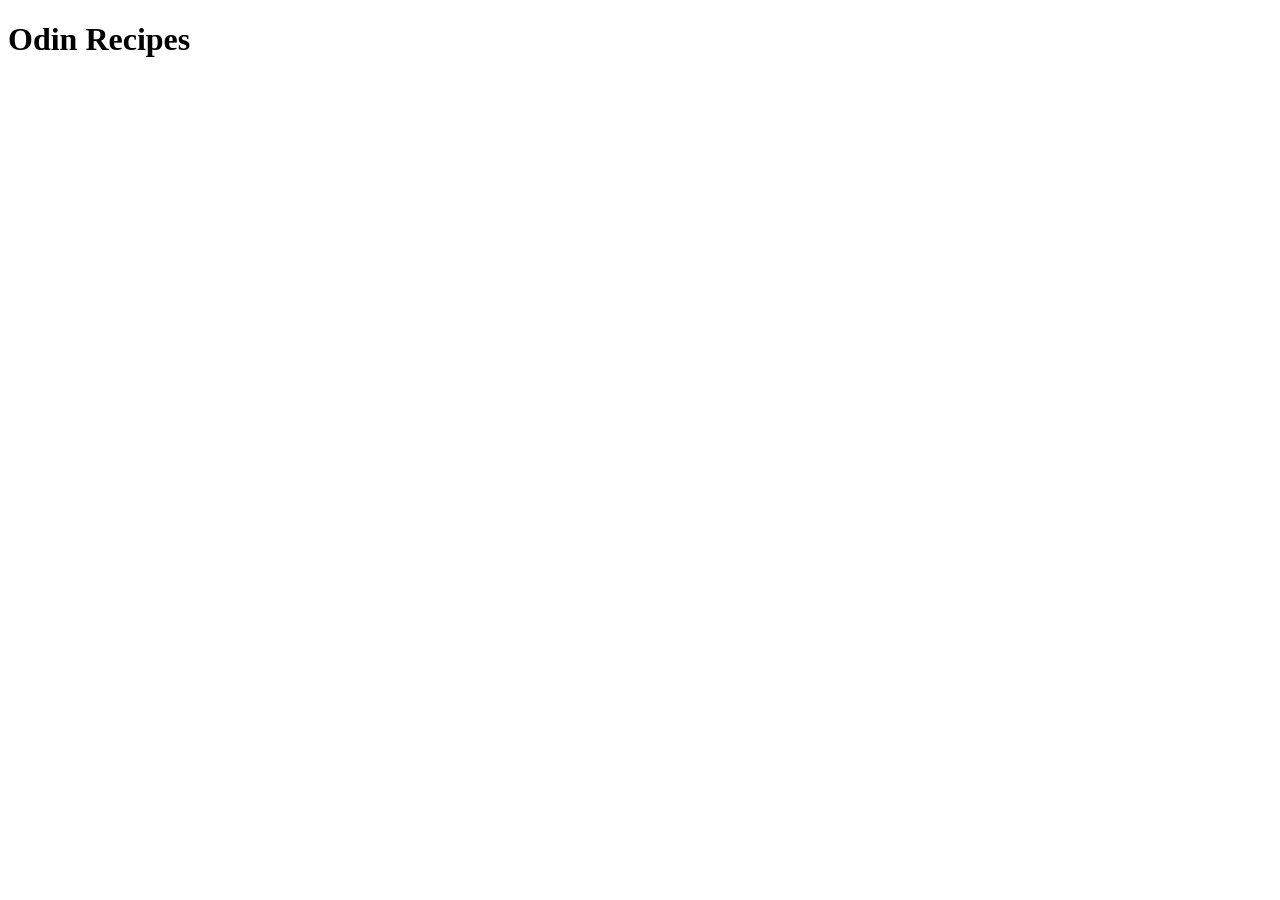
==== index.html @ 34fb1817 "Created Initial Boiler Plate for Index Page" ====
<!DOCTYPE html>
<html lang="en">
    <head>
        <meta charset="UTF-8">
        <meta name="viewport" content="width=device-width, initial-scale=1.0">
        <title>Odin Recipes</title>
    </head>
    <body>
        <main>
            <header>
                <h1>Odin Recipes</h1>
            </header>
            <section>
            </section>
        </main>
    </body>
</html>
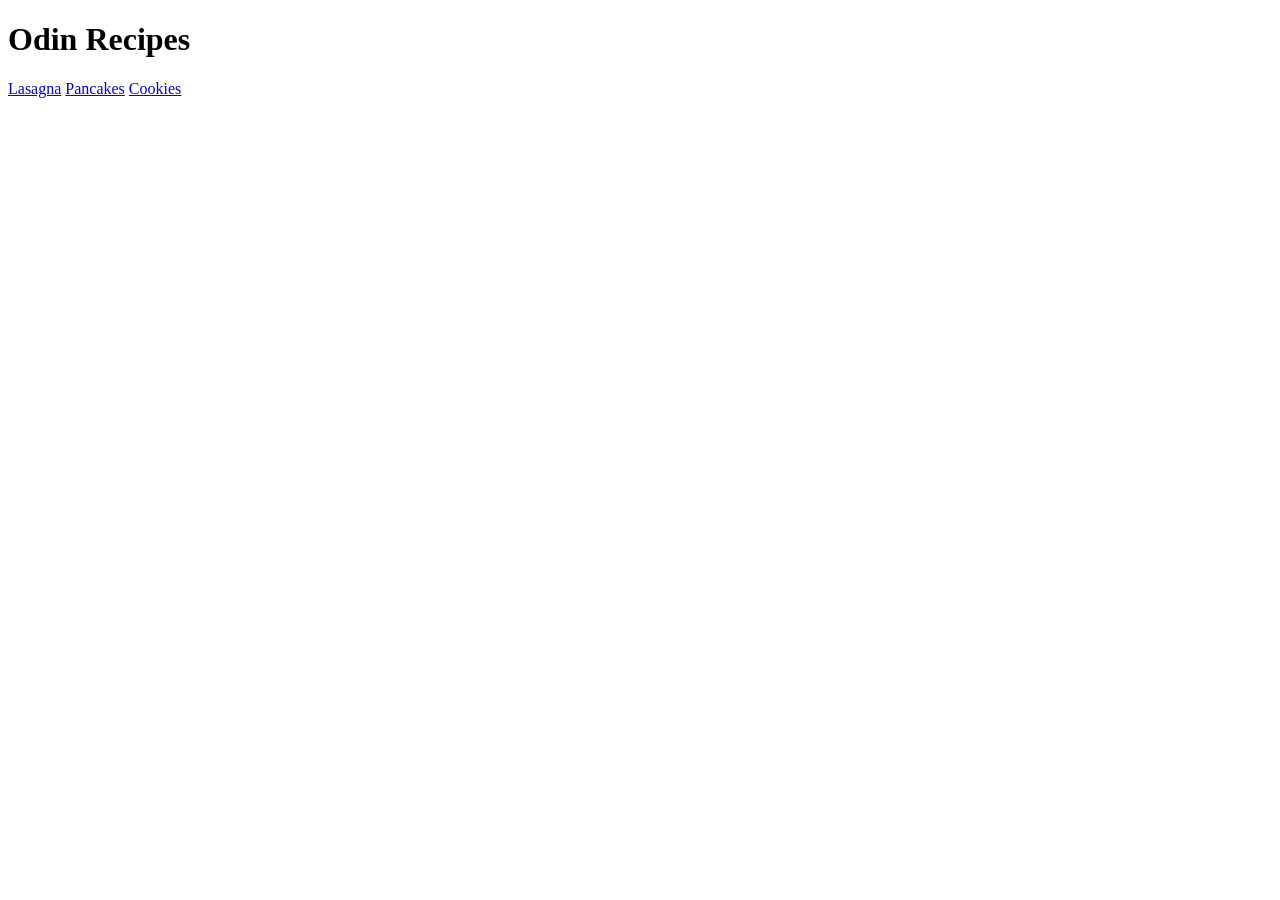
==== commit 5bfd9017: "Added images and pages Pages now display images and the navigation system is complete" ====
--- a/index.html
+++ b/index.html
@@ -9,6 +9,11 @@
         <main>
             <header>
                 <h1>Odin Recipes</h1>
+                <nav>
+                    <a href="./recipes/lasagna.html">Lasagna</a>
+                    <a href="./recipes/pancakes.html">Pancakes</a>
+                    <a href="./recipes/cookies.html">Cookies</a>
+                </nav>
             </header>
             <section>
             </section>
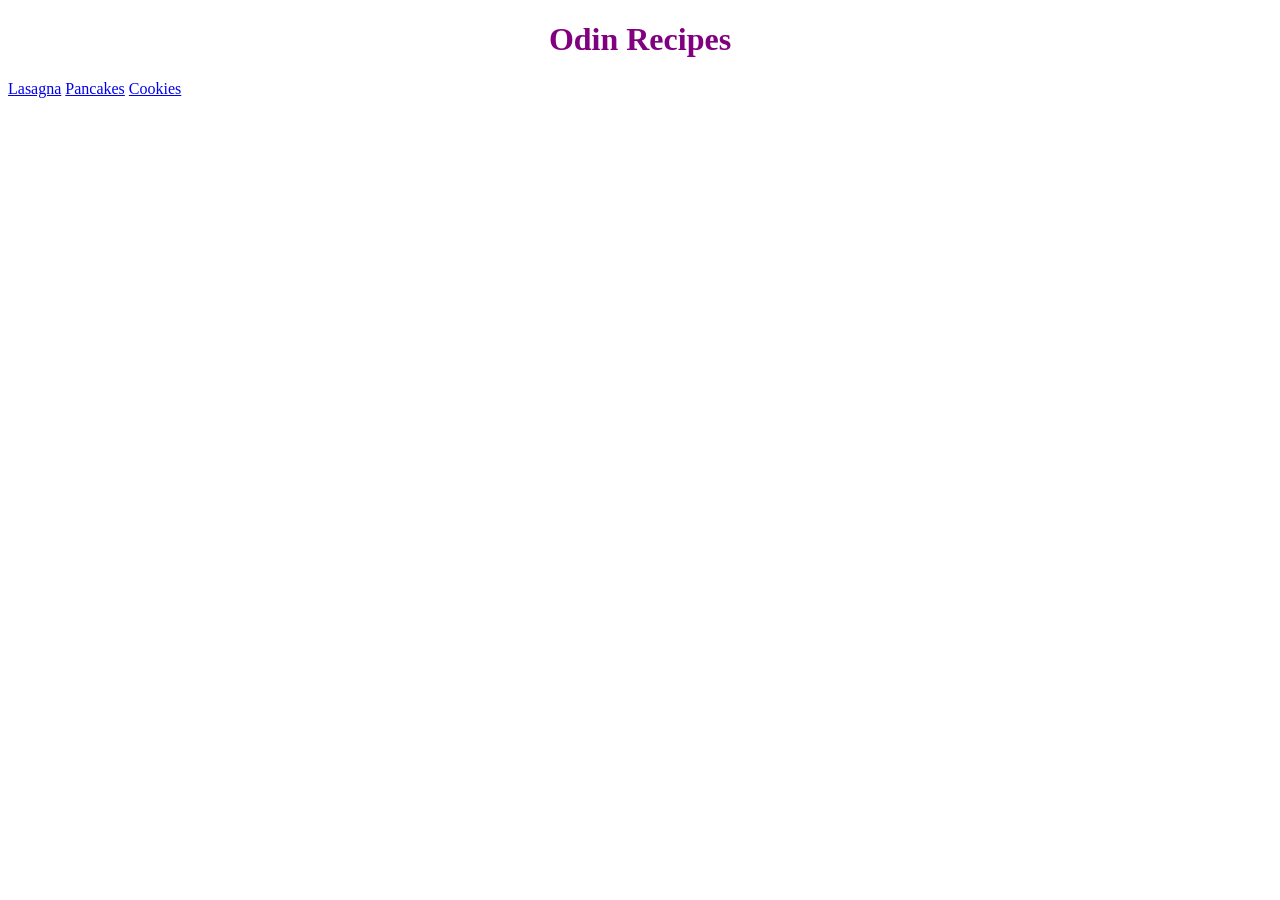
==== commit f3332299: "Added css directory and styles sheet Now the pages are decorated for the heading and navigation" ====
--- a/index.html
+++ b/index.html
@@ -4,6 +4,7 @@
         <meta charset="UTF-8">
         <meta name="viewport" content="width=device-width, initial-scale=1.0">
         <title>Odin Recipes</title>
+        <link rel="stylesheet" href="./css/styles.css">
     </head>
     <body>
         <main>
--- a/css/styles.css
+++ b/css/styles.css
@@ -0,0 +1,8 @@
+h1 {
+    text-align: center;
+    color: purple;
+}
+nav a:hover {
+    color: orange;
+    text-decoration: bold;
+}
